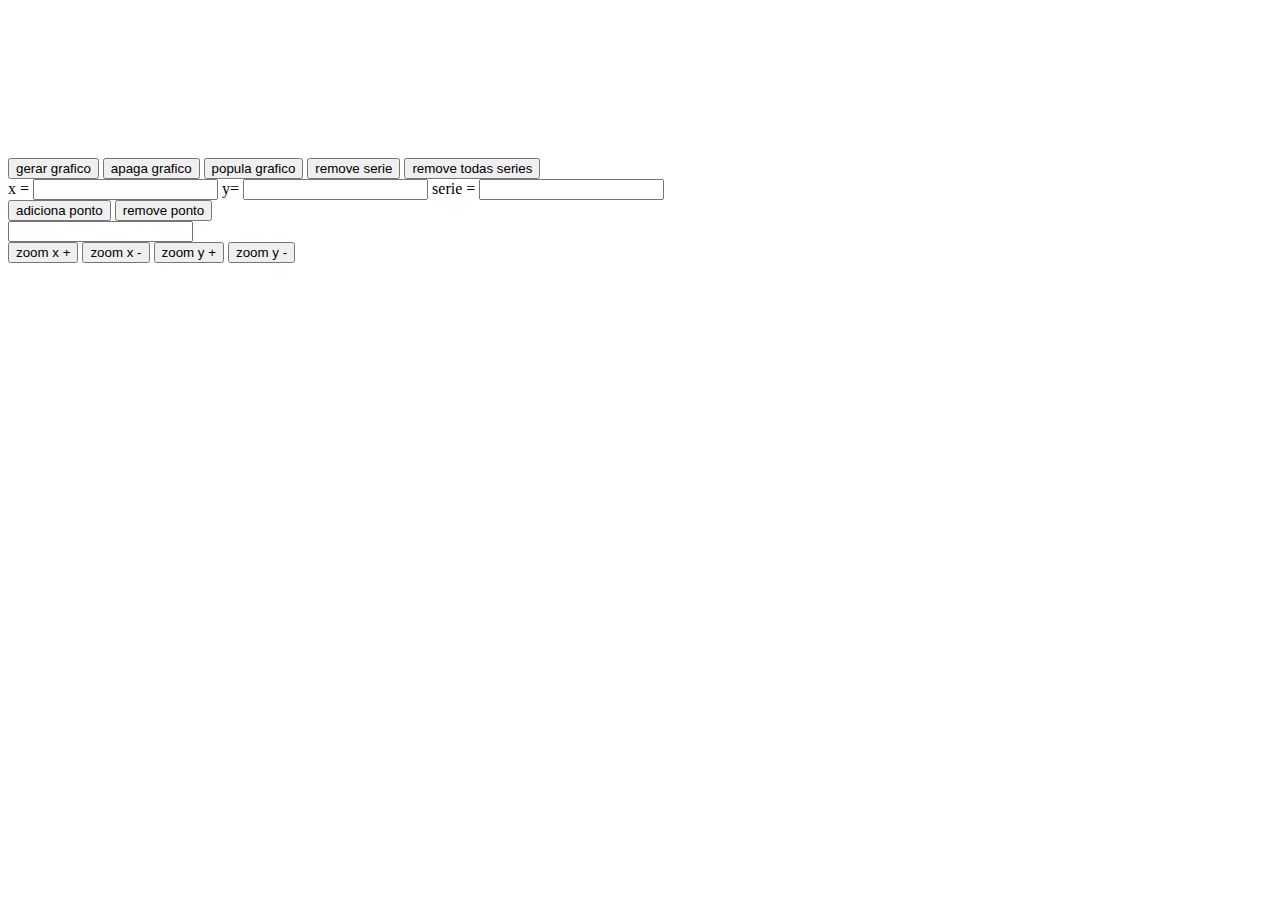
==== teste.html @ d12052f7 "refazendo os graficos" ====
<html>
    <head>
        <title> </title>
        <meta charset="utf-8">
        <script src="js/Chart.js"></script>
        <script src="_src/newGrafico.js"></script>
    </head>
    <body>
        <div id="teste">
            <canvas id="graficoCorrelacao"  height="150" width="150" style="max-height: 300; max-width: 300;"></canvas>
        </div>


        <input type="button" onclick="cria()" value="gerar grafico">
        <input type="button" onclick="apaga()" value="apaga grafico">
        <input type="button" onclick="popula()" value="popula grafico">
        <input type="button" onclick="rem()" value="remove serie">
        <input type="button" onclick="remAll()" value="remove todas series">
        <br>
        x = <input type="text" id="x" > y= <input type="text" id="y"> serie = <input type="text" id="s"><br>
        <input type="button" onclick="add()" value="adiciona ponto">
        <input type="button" onclick="minus()" value="remove ponto">
        <br>
        <input type="text" id="modMovimento" onchange="setaModMovimento(this.value)">
        <br>
        <input type="button" onclick="zoom('x', '+')" value="zoom x +">
        <input type="button" onclick="zoom('x', '-')" value="zoom x -">
        <input type="button" onclick="zoom('y', '+')" value="zoom y +">
        <input type="button" onclick="zoom('y', '-')" value="zoom y -">

        <script>

            function popula(){
                let dados=[];
                for (let i=0;i<10;i++){
                    dados.push({x:Math.random()*5, y:Math.random()*5});
                }
                dados.push({x:-2, y:3});
                dados.push({x:-2, y:-2});
                adicionaDataset('População 1','line',dados,geraRGB(),5,false,false);
            }

            function cria(){
                iniciaVariaveis();
                removeTodosDatasets();
                setaLabelX('aulas');
                setaLabelY('presenças');
                setaTipo('line');
                criaGrafico('graficoCorrelacao');
                //desenha a linha primeiro (deve ser sempre o primeiro dataset)
                adicionaDataset('Linha Divisoria','line',[{x:-1,y:-1},{x:1,y:1}],'#000000',1,true,false);
            }

            function apaga(){
                apagaGrafico();
            }

            function add(){
                x=parseFloat(document.querySelector("#x").value);
                y=parseFloat(document.querySelector("#y").value);
                s=parseFloat(document.querySelector("#s").value);
                adicionaPonto(s,x,y);
            }
            function minus(){
                x=parseFloat(document.querySelector("#x").value);
                y=parseFloat(document.querySelector("#y").value);
                s=parseFloat(document.querySelector("#s").value);
                removePonto(s,x,y);
            }

            function rem(){
                let s =parseInt(document.querySelector("#s").value);
                removeDataset(s);

            }

            function remAll(){
                removeTodosDatasets();
            }

        </script>
    </body>
</html>
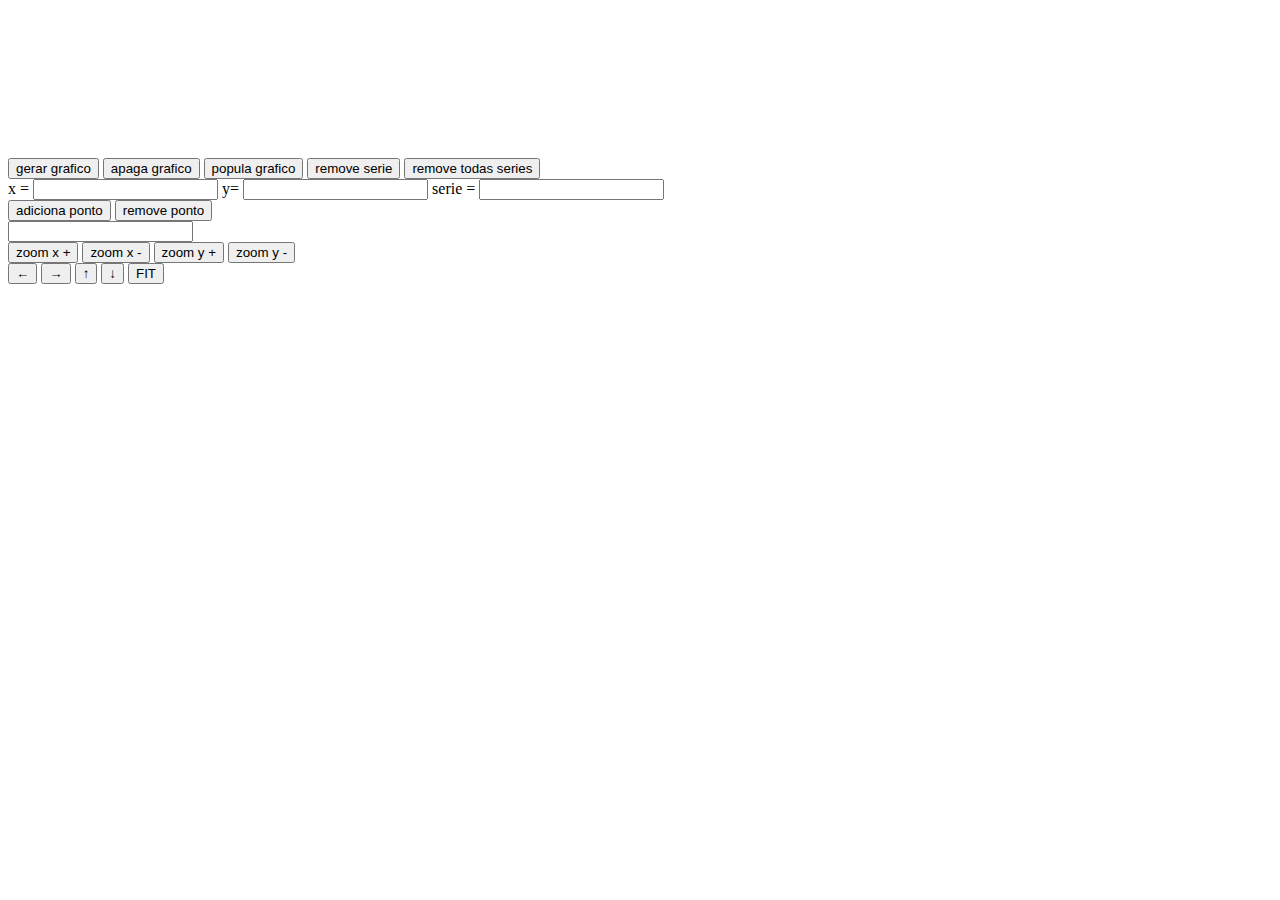
==== commit 3fa5a3f3: "mudei o motor grafico" ====
--- a/teste.html
+++ b/teste.html
@@ -27,7 +27,12 @@
         <input type="button" onclick="zoom('x', '-')" value="zoom x -">
         <input type="button" onclick="zoom('y', '+')" value="zoom y +">
         <input type="button" onclick="zoom('y', '-')" value="zoom y -">
-
+        <br>
+        <input type="button" onclick="moveX(-1)" value="&larr;">
+        <input type="button" onclick="moveX(1)" value="&rarr;">
+        <input type="button" onclick="moveY(1)" value="&uarr;">
+        <input type="button" onclick="moveY(-1)" value="&darr;">
+        <input type="button" onclick="fit()" value="FIT">
         <script>
 
             function popula(){
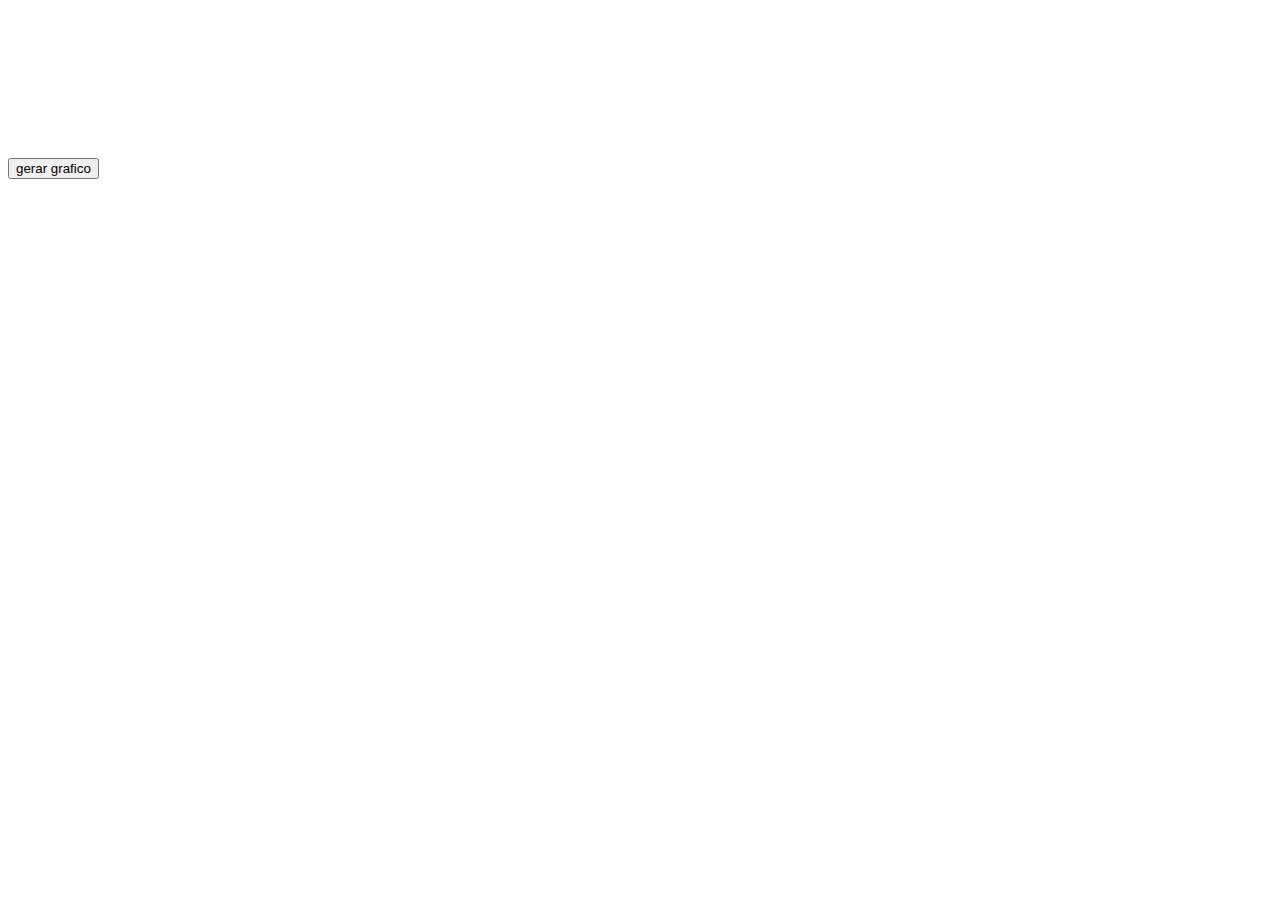
==== commit 7770b20f: "fix grafico qualitativa" ====
--- a/teste.html
+++ b/teste.html
@@ -12,76 +12,24 @@
 
 
         <input type="button" onclick="cria()" value="gerar grafico">
-        <input type="button" onclick="apaga()" value="apaga grafico">
-        <input type="button" onclick="popula()" value="popula grafico">
-        <input type="button" onclick="rem()" value="remove serie">
-        <input type="button" onclick="remAll()" value="remove todas series">
-        <br>
-        x = <input type="text" id="x" > y= <input type="text" id="y"> serie = <input type="text" id="s"><br>
-        <input type="button" onclick="add()" value="adiciona ponto">
-        <input type="button" onclick="minus()" value="remove ponto">
-        <br>
-        <input type="text" id="modMovimento" onchange="setaModMovimento(this.value)">
-        <br>
-        <input type="button" onclick="zoom('x', '+')" value="zoom x +">
-        <input type="button" onclick="zoom('x', '-')" value="zoom x -">
-        <input type="button" onclick="zoom('y', '+')" value="zoom y +">
-        <input type="button" onclick="zoom('y', '-')" value="zoom y -">
-        <br>
-        <input type="button" onclick="moveX(-1)" value="&larr;">
-        <input type="button" onclick="moveX(1)" value="&rarr;">
-        <input type="button" onclick="moveY(1)" value="&uarr;">
-        <input type="button" onclick="moveY(-1)" value="&darr;">
-        <input type="button" onclick="fit()" value="FIT">
+
+
+
         <script>
 
-            function popula(){
-                let dados=[];
-                for (let i=0;i<10;i++){
-                    dados.push({x:Math.random()*5, y:Math.random()*5});
-                }
-                dados.push({x:-2, y:3});
-                dados.push({x:-2, y:-2});
-                adicionaDataset('População 1','line',dados,geraRGB(),5,false,false);
-            }
+
 
             function cria(){
-                iniciaVariaveis();
-                removeTodosDatasets();
-                setaLabelX('aulas');
-                setaLabelY('presenças');
-                setaTipo('line');
-                criaGrafico('graficoCorrelacao');
-                //desenha a linha primeiro (deve ser sempre o primeiro dataset)
-                adicionaDataset('Linha Divisoria','line',[{x:-1,y:-1},{x:1,y:1}],'#000000',1,true,false);
-            }
 
-            function apaga(){
-                apagaGrafico();
-            }
+                let dados=[];
+                for (let i=0;i<4;i++){
+                    dados.push(Math.random()*100);
+                }
 
-            function add(){
-                x=parseFloat(document.querySelector("#x").value);
-                y=parseFloat(document.querySelector("#y").value);
-                s=parseFloat(document.querySelector("#s").value);
-                adicionaPonto(s,x,y);
-            }
-            function minus(){
-                x=parseFloat(document.querySelector("#x").value);
-                y=parseFloat(document.querySelector("#y").value);
-                s=parseFloat(document.querySelector("#s").value);
-                removePonto(s,x,y);
-            }
+               criaGraficoPizza('graficoCorrelacao',['agua','coca','cerveja','doce'],dados);
+            }
 
-            function rem(){
-                let s =parseInt(document.querySelector("#s").value);
-                removeDataset(s);
 
-            }
-
-            function remAll(){
-                removeTodosDatasets();
-            }
 
         </script>
     </body>
